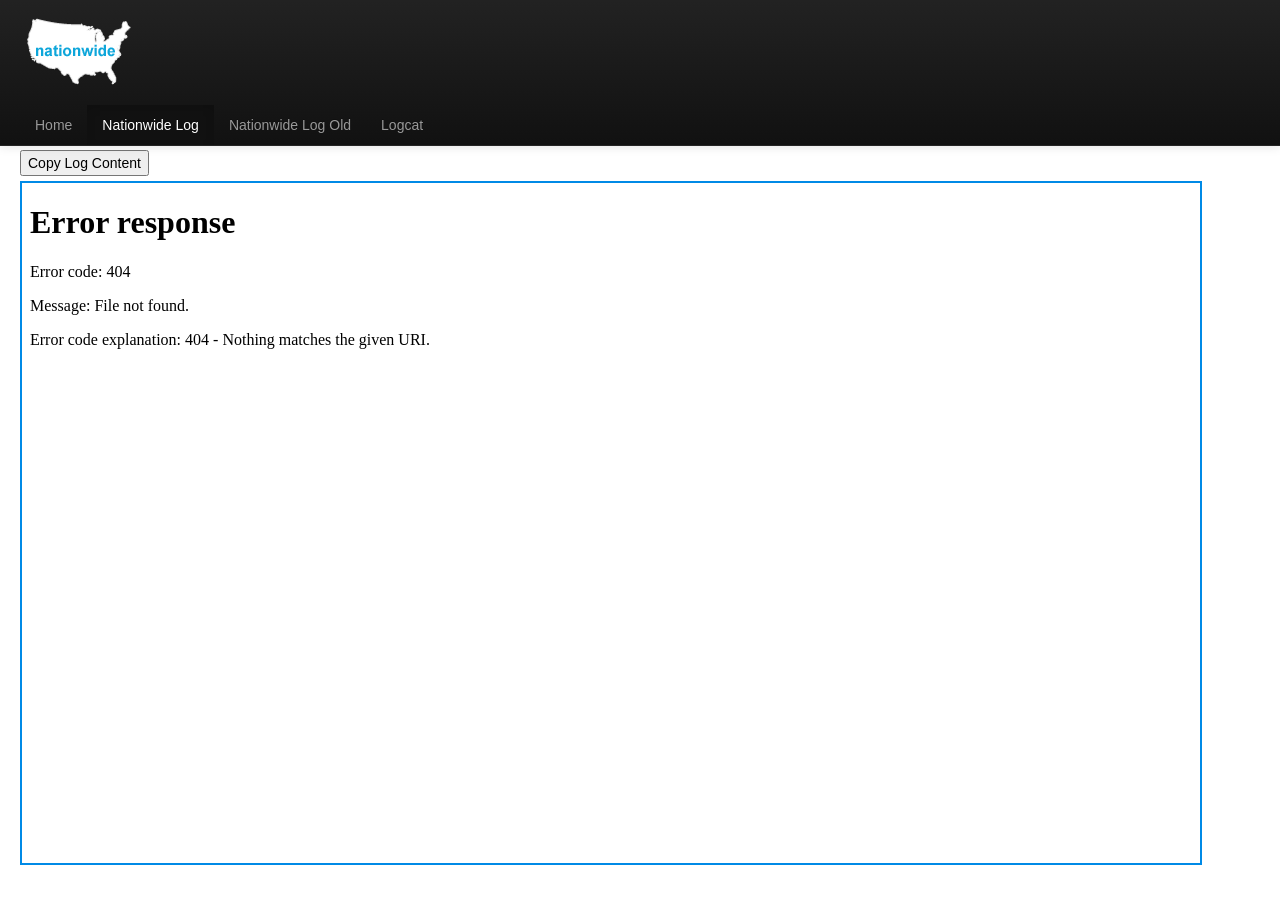
==== addons/webinterface.nationwide_membernet/log.html @ 55dca8f7 "tvapi: first push to kodi 18.*" ====
<!DOCTYPE html>
<script>
  function randomIntFromInterval(min,max)
  {
      return Math.floor(Math.random()*(max-min+1)+min);
  }
  function updateIframe (iframeName)
  {
    window.frames[iframeName].location = "vfs%2Fspecial%3A%2F%2Flogpath%2Fmembernettvultra.log" + "?r=" +randomIntFromInterval(7,1457890);
  }
  function resizeIframe(obj) {
    var html = document.documentElement;
    var body = document.getElementsByTagName("body")[0];
    var height = Math.max( body.scrollHeight, body.offsetHeight, 
                       html.clientHeight, html.scrollHeight, html.offsetHeight );
    obj.style.height = height - 220 + 'px';
  }
  function DoCopy (iframeName)
  {
    if (window.frames && window.frames[iframeName] &&
    window.frames[iframeName].document &&
    window.frames[iframeName].document.body &&
    window.frames[iframeName].document.body.innerText)
    {
      var txt = window.frames[iframeName].document.body.innerText;
      copyTextToClipboard(txt);
    }
  }
  function copyTextToClipboard(text)
  {
    var textArea = document.createElement("textarea");
    var textAreaHeader = "##############################################################\nContent of MemberNetTV Log\n##############################################################\n\n"
    textArea.style.position = 'fixed';
    textArea.style.top = 0;
    textArea.style.left = 0;
    textArea.style.width = '2em';
    textArea.style.height = '2em';
    textArea.style.padding = 0;
    textArea.style.border = 'none';
    textArea.style.outline = 'none';
    textArea.style.boxShadow = 'none';
    textArea.style.background = 'transparent';
    textArea.value = textAreaHeader + text;
    document.body.appendChild(textArea);
    textArea.select();
    try
    {
      var successful = document.execCommand('copy');
      window.alert("MemberNetTV Log was copied to clipboard");
    }
    catch (err)
    {
      window.alert("MemberNetTV Log was NOT copied to clipboard, select all content and copy manually");
    }
    document.body.removeChild(textArea);
  }
</script>
<html xml:lang="en" lang="en">
	<head>
		<title>MemberNetTV</title>
		<meta name="viewport" content="width=device-width, initial-scale=1" />
		<meta http-equiv="Content-Type" content="text/html; charset=utf-8" />
		<meta name="copyright" content="pimaxplus.com" />
		<meta name="description" content="" />
		<meta name="apple-mobile-web-app-capable" content="yes" />
		<meta name="apple-mobile-web-app-status-bar-style" content="black" />
		<link rel="icon" href="favicon.ico" type="image/x-icon">
		<link rel="shortcut icon" href="images/favicon.ico" type="image/x-icon">
		<link rel="apple-touch-icon" href="images/pimaxplus-touch.png" />
		<link rel="apple-touch-icon-precomposed" href="images/pimaxplus-touch.png" />

        <!-- Bootstrap CSS -->
        <link href="css/bootstrap.min.css" rel="stylesheet" media="screen">
        <link href="css/bootstrap-responsive.min.css" rel="stylesheet" media="screen">

		<link href="css/style.css" rel="stylesheet" media="screen">
	</head>
	<body>
        <div id="header">
            <div class="navbar navbar-inverse navbar-fixed-top">
              <div class="navbar-inner">
                <div class="container-fluid">
                  <a class="btn btn-navbar" data-toggle="collapse" data-target=".nav-collapse">
                    <span class="icon-bar"></span>
                    <span class="icon-bar"></span>
                    <span class="icon-bar"></span>
                  </a>
                  <a class="brand" href="#"><img src="img/nw-logo.png" /></a>
                  <div class="nav-collapse collapse">
                    <div class="clearfix"></div>
                    <ul class="nav">
                      <ul class="nav">
                            <li><a href="index.html">Home</a></li>
                            <li class="active"><a href="log.html">Nationwide Log</a></li>
                            <li><a href="logold.html">Nationwide Log Old</a></li>
                            <li><a href="logcat.html">Logcat</a></li>
                            <!-- <li class="active"><a href="machinesettings.html">Machine Settings</a></li> -->
                        </ul>
                    </ul>
                  </div><!--/.nav-collapse -->
                </div>
              </div>
            </div>
        </div>

        <div class="content">
            <div id="list">
              <p>
                <button name="Copy" value="Copy" OnClick="DoCopy('log')">Copy Log Content</button>
                <iframe name="log" src="" onload="resizeIframe(this)" width="95%"></iframe></p>
                <script>updateIframe ("log");</script>
                
            </div>
        </div> <!-- /content -->

        <!-- JS files -->
        <script type="text/javascript" src="scripts/jquery-1.9.0.min.js"></script>
        <script type="text/javascript" src="scripts/bootstrap.min.js"></script>
        <script type="text/javascript" src="scripts/nationwide.app.js"></script>
	</body>
</html>
---- addons/webinterface.nationwide_membernet/css/style.css ----
body {
}

.content {
    padding: 20px;
    padding-top: 0px;
} 

#playlist .current td, #playlist .current th {
	background: #117DA9;
	color:#fff
}
#playlistContainer .item {cursor:pointer}
#playlistContainer .item:hover td, #playlistContainer .item:hover th {background:#B3C6CE}

@media only screen and (min-width: 980px), only screen and (min-width: 980px) {
    .content {
        padding-top: 150px;
    }
}

iframe {
  margin-top: 5px;
  border-top: #008ae6 2px solid;
  border-right: #008ae6 2px solid;
  border-left: #008ae6 2px solid;
  border-bottom: #008ae6 2px solid;
}
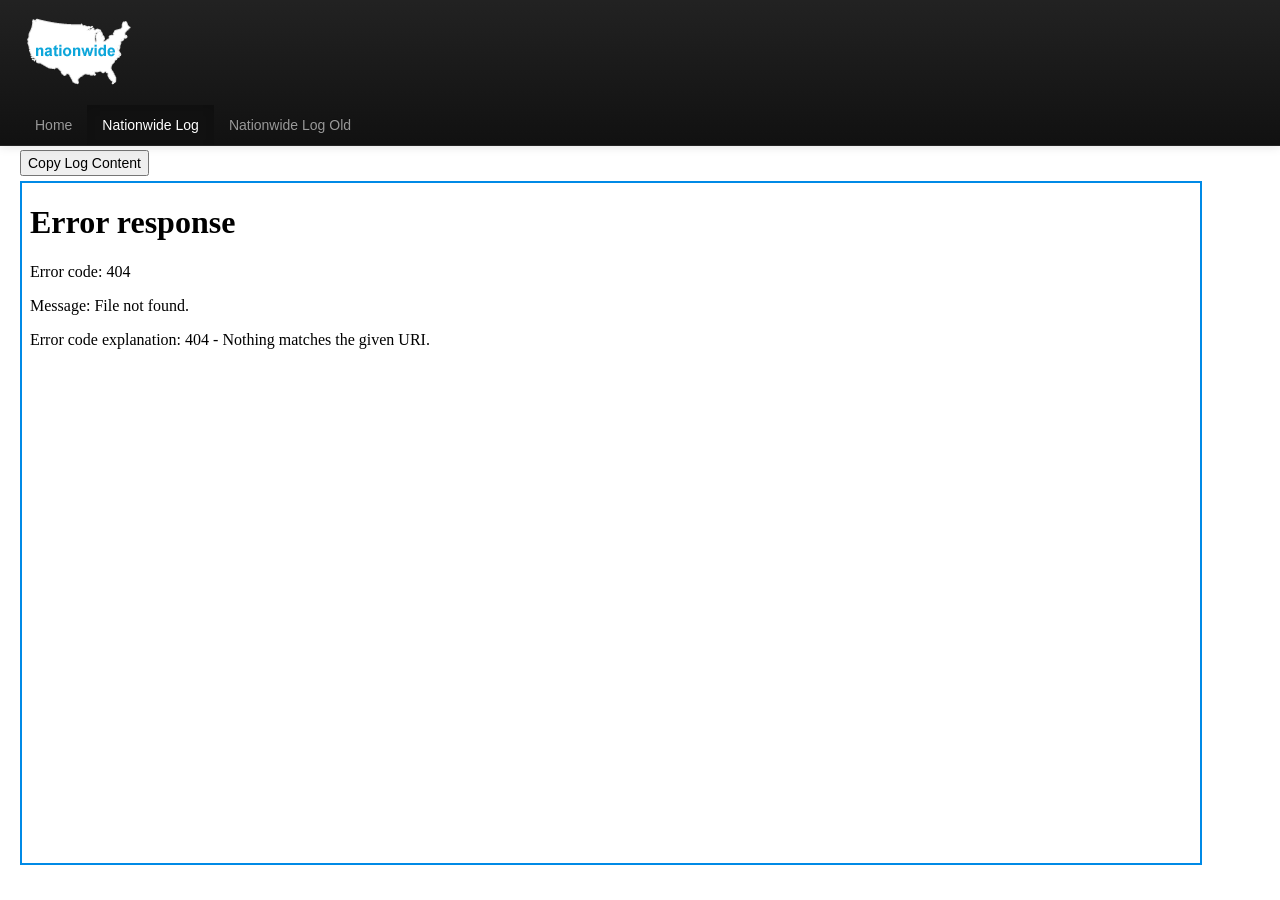
==== commit 7ffb776f: "tvapi: hide logcat" ====
--- a/addons/webinterface.nationwide_membernet/log.html
+++ b/addons/webinterface.nationwide_membernet/log.html
@@ -93,7 +93,7 @@
                             <li><a href="index.html">Home</a></li>
                             <li class="active"><a href="log.html">Nationwide Log</a></li>
                             <li><a href="logold.html">Nationwide Log Old</a></li>
-                            <li><a href="logcat.html">Logcat</a></li>
+                            <!-- <li><a href="logcat.html">Logcat</a></li> -->
                             <!-- <li class="active"><a href="machinesettings.html">Machine Settings</a></li> -->
                         </ul>
                     </ul>
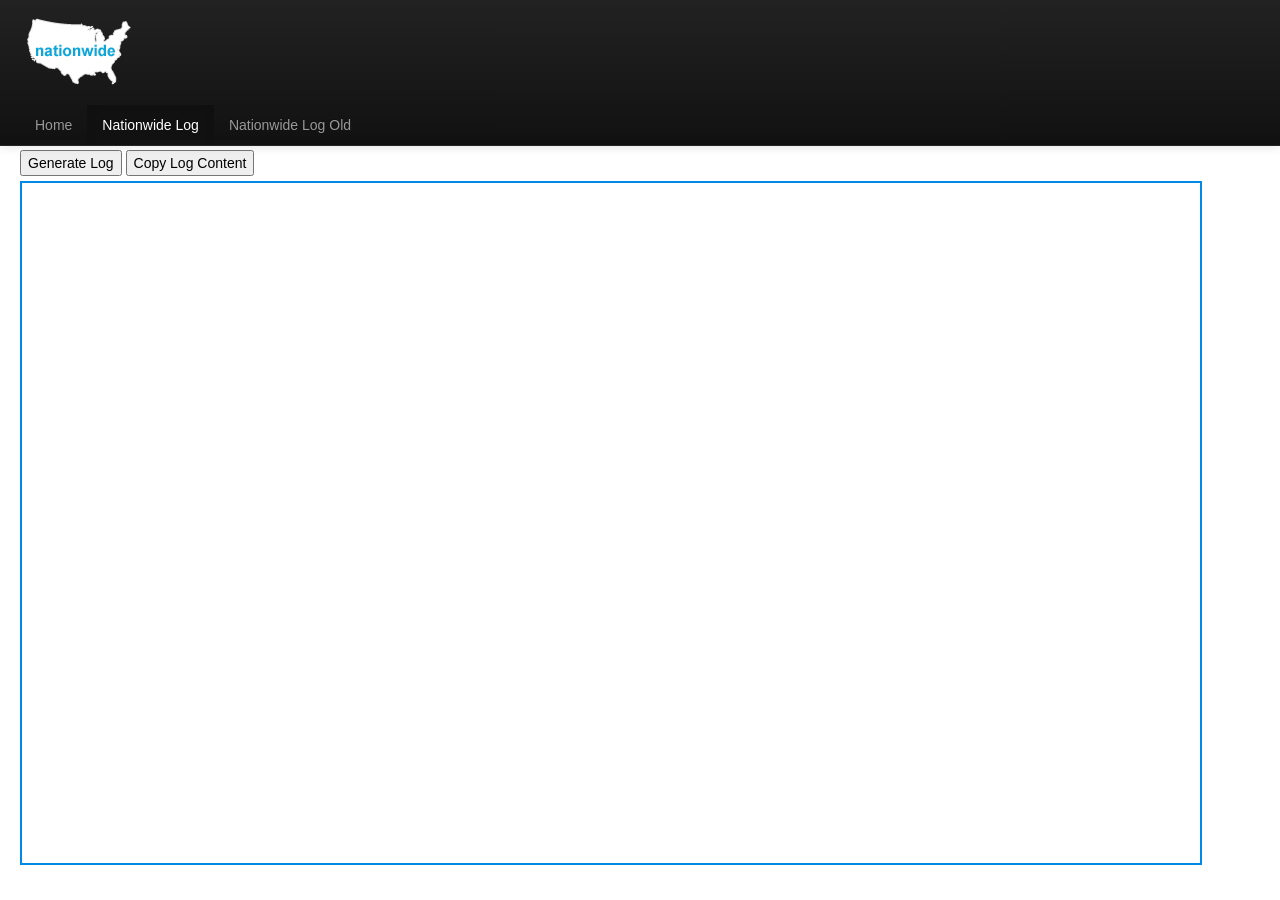
==== commit 832bb17b: "nwmn: fix log file in webui" ====
--- a/addons/webinterface.nationwide_membernet/log.html
+++ b/addons/webinterface.nationwide_membernet/log.html
@@ -6,7 +6,17 @@
   }
   function updateIframe (iframeName)
   {
-    window.frames[iframeName].location = "vfs%2Fspecial%3A%2F%2Flogpath%2Fmembernettvultra.log" + "?r=" +randomIntFromInterval(7,1457890);
+    var result,logUrl;
+    xbmc.rpc.request({
+      'method': 'MN.GetLogLocation',
+      'success': function(data) {
+        if (data && data.result) {
+           var pathToFile = "vfs%2Fspecial%3A%2F%2Flogpath%2F" + data.result["log"] + "?r=" +randomIntFromInterval(7,1457890);
+           window.frames[iframeName].location = pathToFile;
+          // window.frames[iframeName].location = "vfs%2Fspecial%3A%2F%2Flogpath%2Fmembernettvultra.log" + "?r=" +randomIntFromInterval(7,1457890);
+          }
+        }
+      });            
   }
   function resizeIframe(obj) {
     var html = document.documentElement;
@@ -106,9 +116,9 @@
         <div class="content">
             <div id="list">
               <p>
+                <button name="Generate" value="Generate" OnClick="updateIframe ('log')">Generate Log</button>
                 <button name="Copy" value="Copy" OnClick="DoCopy('log')">Copy Log Content</button>
                 <iframe name="log" src="" onload="resizeIframe(this)" width="95%"></iframe></p>
-                <script>updateIframe ("log");</script>
                 
             </div>
         </div> <!-- /content -->
